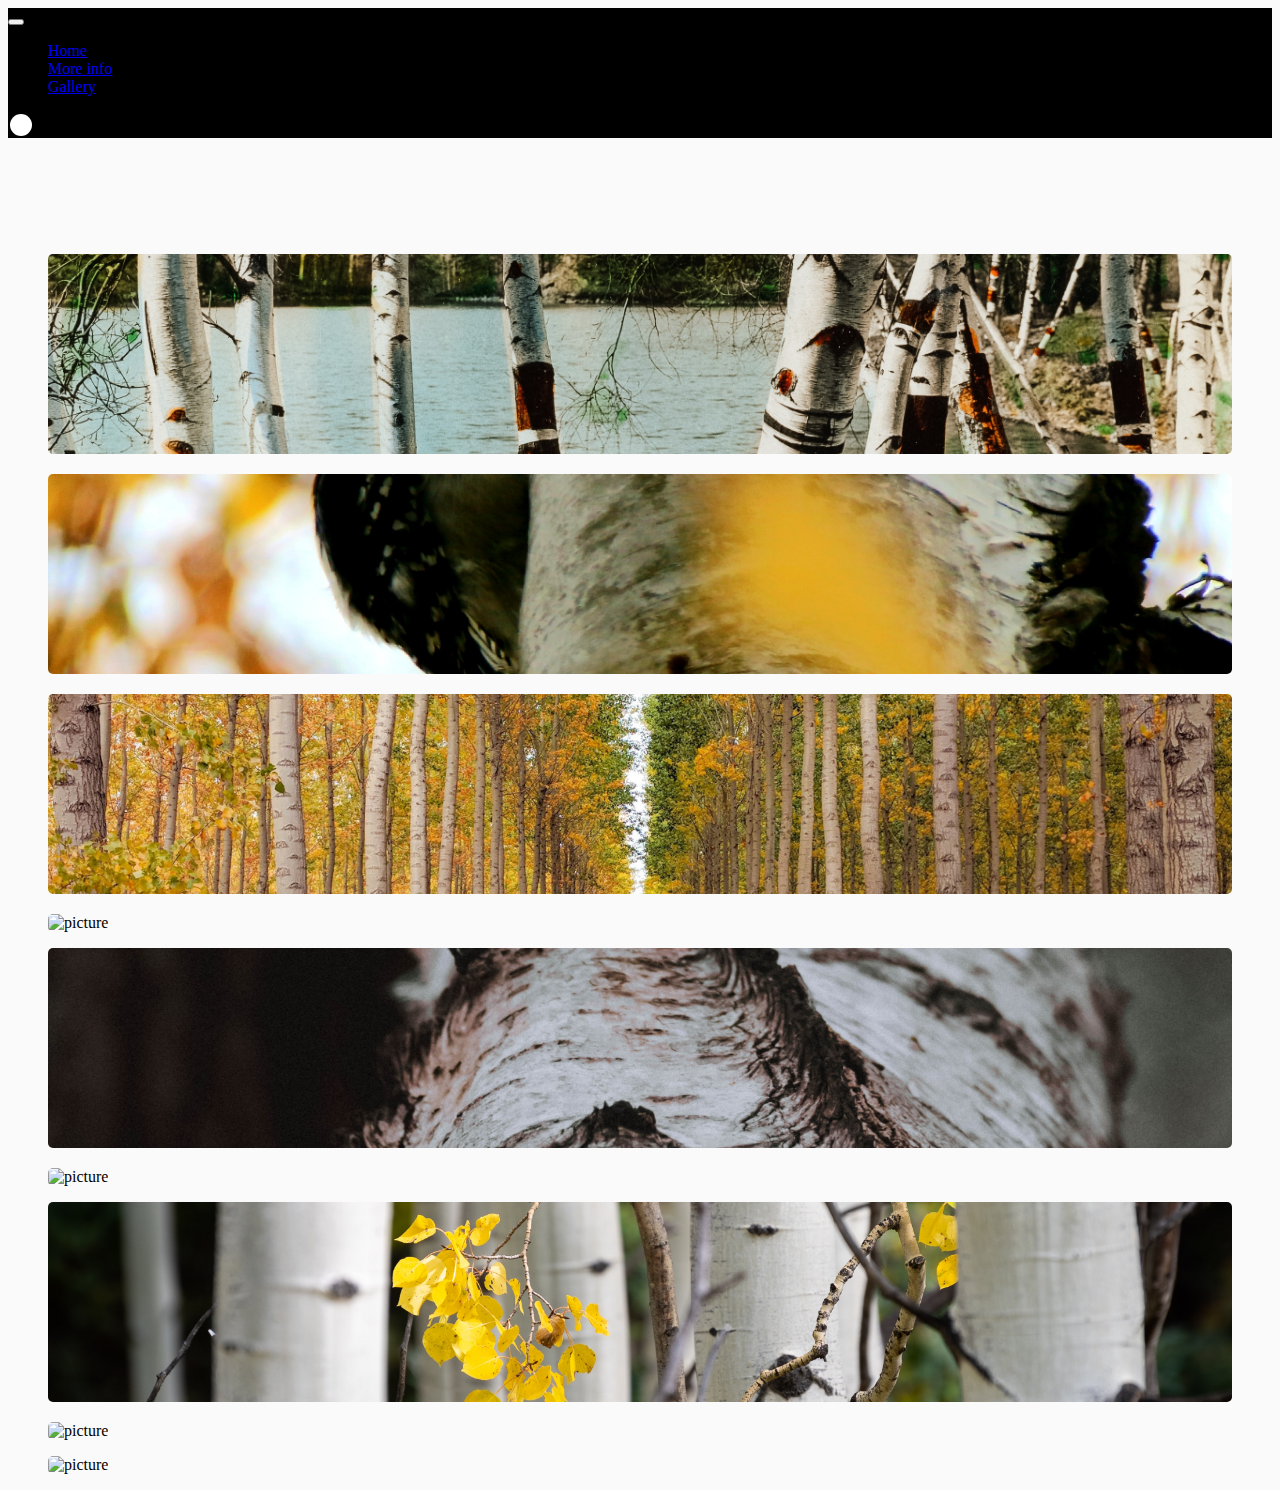
==== gallery.html @ b89f83b5 "added styling and day/night mode" ====
<!DOCTYPE html>
<html lang="en">
<head>
    <meta charset="UTF-8">
    <meta name="viewport" content="width=device-width, initial-scale=1.0">
    <title>Wood</title>
    <link href="https://cdn.jsdelivr.net/npm/bootstrap@5.0.0-alpha3/dist/css/bootstrap.min.css" rel="stylesheet" integrity="sha384-CuOF+2SnTUfTwSZjCXf01h7uYhfOBuxIhGKPbfEJ3+FqH/s6cIFN9bGr1HmAg4fQ" crossorigin="anonymous">
    <link href="https://fonts.googleapis.com/css2?family=Poppins:wght@400;700&display=swap" rel="stylesheet">
    <link rel="stylesheet" href="https://use.fontawesome.com/releases/v5.15.1/css/all.css" integrity="sha384-vp86vTRFVJgpjF9jiIGPEEqYqlDwgyBgEF109VFjmqGmIY/Y4HV4d3Gp2irVfcrp" crossorigin="anonymous">
    <link rel="stylesheet" href="css/style.css">
</head>
<body class="container day"> 
    <header>
        <div>
            <nav class="navbar navbar-expand-lg navbar-dark fixed-top">
                <div class="container-fluid">
                        <button class="navbar-toggler" type="button" data-toggle="collapse" data-target="#navbarSupportedContent" aria-controls="navbarSupportedContent" aria-expanded="false" aria-label="Toggle navigation">
                            <span class="navbar-toggler-icon"></span>
                        </button>
                        <div class="collapse navbar-collapse" id="navbarSupportedContent">
                            <ul class="navbar-nav mr-auto mb-2 mb-lg-0">
                                <li class="nav-item">
                                    <a class="nav-link" aria-current="page" href="index.html">Home</a>
                                </li>
                                <li class="nav-item">
                                    <a class="nav-link" href="moreinfo.html">More info</a>
                                </li>
                                <li class="nav-item">
                                    <a class="nav-link active" href="gallery.html">Gallery</a>
                                </li>
                            </ul>
                        </div>
                    <div>
                        <input type="checkbox" class="checkbox" id="status" />
                        <label class="label" for="status">
                            <i class="fas fa-moon"></i>
                            <i class="fas fa-sun"></i>
                            <div class="slider"></div>
                        </label>
                    </div>
                </div>
            </nav>
        </div>
    </header> 

<div class="gallery day">
    <div class="row">
        <figure class="col-lg-4 col-md-4 col-sm-6">
            <img src="images/birch4.jpg" class="img-fluid" alt="picture">
        </figure>
        <figure class="col-lg-4 col-md-4 col-sm-6">
            <img src="images/birch1.jpg" class="img-fluid" alt="picture">
        </figure>
        <figure class="col-lg-4 col-md-4 col-sm-6">
            <img src="images/birch6.jpg" class="img-fluid" alt="picture">
        </figure>
    
        <figure class="col-lg-4 col-md-4 col-sm-6 col-12">
            <img src="images/birch7.jpg" class="img-fluid" alt="picture">
        </figure>
        <figure class="col-lg-4 col-md-4 col-sm-6 col-12">
            <img src="images/birch8.jpg" class="img-fluid" alt="picture">
        </figure>
        <figure class="col-lg-4 col-md-4 col-sm-6 col-12">
            <img src="images/birch9.jpg" class="img-fluid" alt="picture">
        </figure>
    
        <figure class="col-lg-4 col-md-4 col-sm-6 col-12">
            <img src="images/birch10.jpg" class="img-fluid" alt="picture">
        </figure>
        <figure class="col-lg-4 col-md-4 col-sm-6 col-12">
            <img src="images/birch11.jpg" class="img-fluid" alt="picture">
        </figure>
        <figure class="col-lg-4 col-md-4 col-sm-6 col-12">
            <img src="images/winter3.jpg" class="img-fluid" alt="picture">
        </figure>
    </div>
</div>


            <!-- Load Scripts -->
    <script src="https://cdn.jsdelivr.net/npm/bootstrap@5.0.0-alpha3/dist/js/bootstrap.bundle.min.js" integrity="sha384-popRpmFF9JQgExhfw5tZT4I9/CI5e2QcuUZPOVXb1m7qUmeR2b50u+YFEYe1wgzy" crossorigin="anonymous"></script>
    <script src="js/script.js"></script>

<footer>
</footer>


</body>
</html>
---- css/style.css ----
/* Basic website spacing */

.blog-padding {
    padding-top: 75px;
}

.top-buffer {
    margin-top: 50px;
}

/* Image sizing in gallery */

.gallery {
    padding-top: 100px;
}

.img-fluid {
    width: 100%;
    height: 200px;
    border-radius: 5px;
    object-fit: cover;
}

/* day/night mode */

* {
	box-sizing: border-box;
}

body {
	background-color: #fafafa;
	transition: background 0.2s linear;
}

body.night {
	background: rgb(0, 0, 0);
    color: #fafafa;
}


body.night p {
	background: rgb(0, 0, 0);
    color: #fafafa;
}

body.night div {
	background: rgb(0, 0, 0);
    color: #fafafa;
}

.navbar {
    background: rgb(0, 0, 0);
}

.checkbox {
	opacity: 0;
	position: absolute;
}

.label {
	background-color: rgb(0, 0, 0);
	border-radius: 50px;
	cursor: pointer;
	display: flex;
	align-items: center;
	justify-content: space-between;
	padding: 5px;
	position: relative;
	height: 26px;
	width: 50px;
}

.label .slider {
	background-color: #fff;
	border-radius: 50%;
	position: absolute;
	top: 2px;
	left: 2px;
	height: 22px;
	width: 22px;
	transform: translateX(0px);
	transition: transform 0.2s linear;
}

.checkbox:checked + .label .slider {
	transform: translateX(24px);
}


.fa-moon {
	color: #ffffff;
}

.fa-sun {
	color: #ffffff;
}
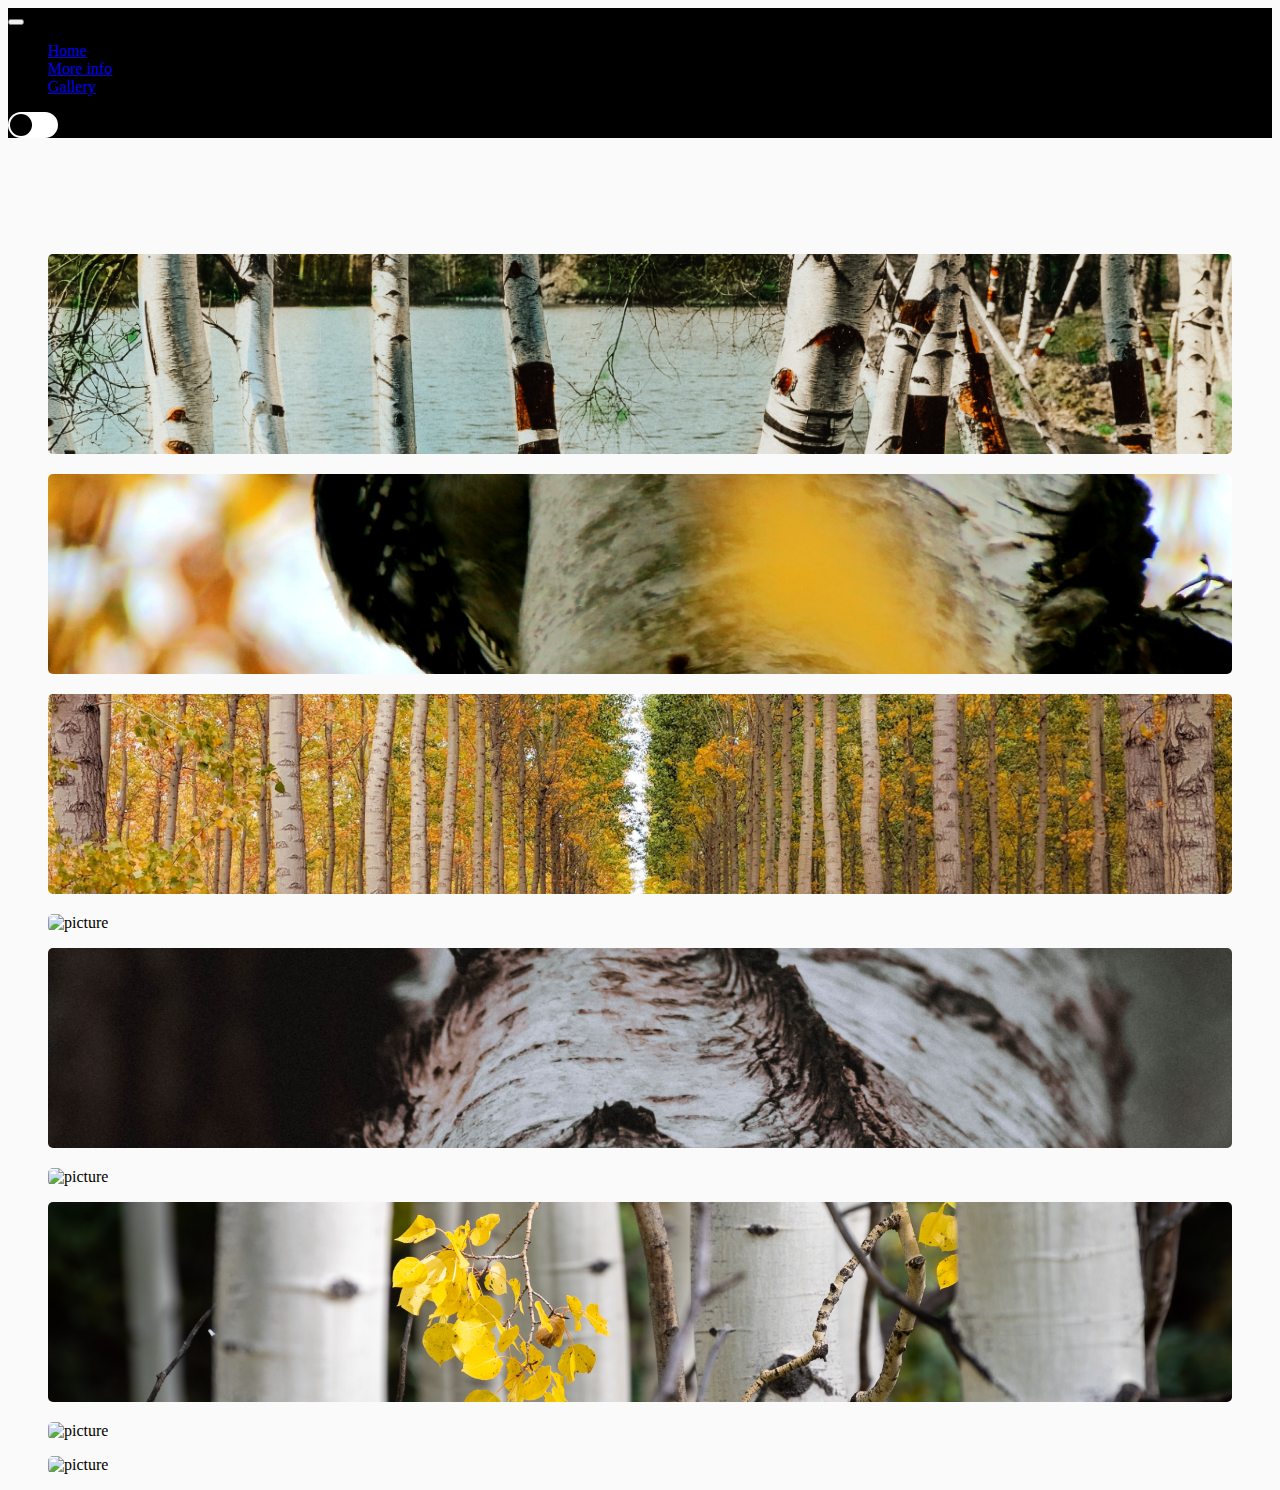
==== commit 037cd3f8: "updated readme.md with more information" ====
--- a/gallery.html
+++ b/gallery.html
@@ -33,8 +33,6 @@
                     <div>
                         <input type="checkbox" class="checkbox" id="status" />
                         <label class="label" for="status">
-                            <i class="fas fa-moon"></i>
-                            <i class="fas fa-sun"></i>
                             <div class="slider"></div>
                         </label>
                     </div>
--- a/css/style.css
+++ b/css/style.css
@@ -52,13 +52,15 @@
     background: rgb(0, 0, 0);
 }
 
+/* hidden checkbox */
+
 .checkbox {
 	opacity: 0;
 	position: absolute;
 }
 
 .label {
-	background-color: rgb(0, 0, 0);
+	background-color: rgb(255, 255, 255);
 	border-radius: 50px;
 	cursor: pointer;
 	display: flex;
@@ -70,8 +72,10 @@
 	width: 50px;
 }
 
+/* Circular slider on the day/night mode toggler */
+
 .label .slider {
-	background-color: #fff;
+	background-color: black;
 	border-radius: 50%;
 	position: absolute;
 	top: 2px;
@@ -82,15 +86,8 @@
 	transition: transform 0.2s linear;
 }
 
+/* Checking if the box is checked or not */
+
 .checkbox:checked + .label .slider {
 	transform: translateX(24px);
-}
-
-
-.fa-moon {
-	color: #ffffff;
-}
-
-.fa-sun {
-	color: #ffffff;
 }